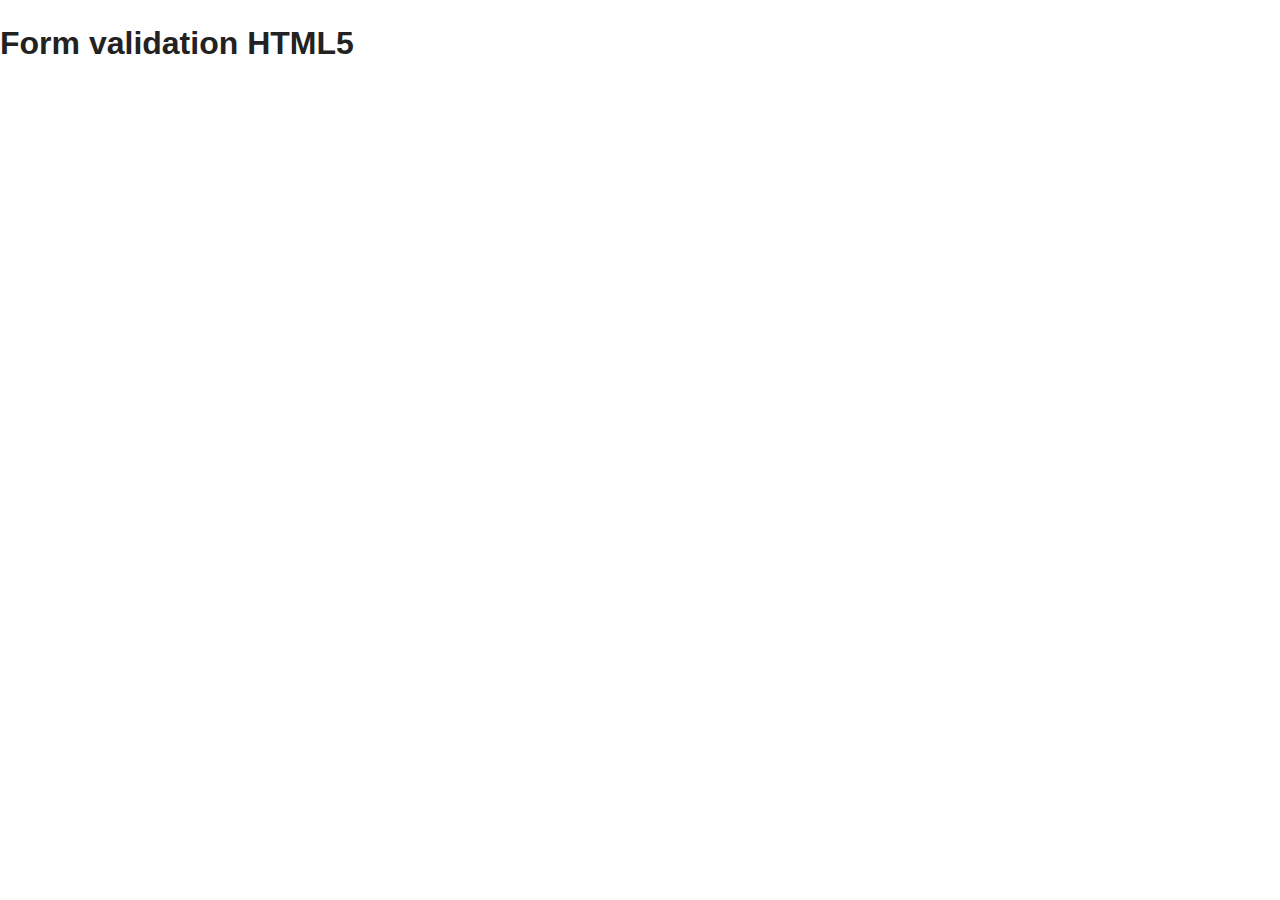
==== Task3/BCW1-master/task_a.html @ 33092cbc "dowloaded zip and commited new files" ====
<!doctype html>
<html class="no-js" lang="">

<head>
    <meta charset="utf-8">
    <meta http-equiv="X-UA-Compatible" content="IE=edge">
    <title>Task A</title>
    <meta name="description" content="">
    <meta name="viewport" content="width=device-width, initial-scale=1">
    <link rel="apple-touch-icon" href="apple-touch-icon.png">

    <link rel="stylesheet" href="css/normalize.min.css">
    <link rel="stylesheet" href="css/main.css">

    <script src="js/vendor/modernizr-2.8.3.min.js"></script>
</head>

<body>
    <h1>Form validation HTML5</h1>

    <form>
        <!-- your input elements here -->
    </form>

    <script src="js/main.js"></script>
</body>

</html>
---- Task3/BCW1-master/css/main.css ----
/*! HTML5 Boilerplate v5.0 | MIT License | http://h5bp.com/ */

html {
    color: #222;
    font-size: 1em;
    line-height: 1.4;
}

::-moz-selection {
    background: #b3d4fc;
    text-shadow: none;
}

::selection {
    background: #b3d4fc;
    text-shadow: none;
}

hr {
    display: block;
    height: 1px;
    border: 0;
    border-top: 1px solid #ccc;
    margin: 1em 0;
    padding: 0;
}

audio,
canvas,
iframe,
img,
svg,
video {
    vertical-align: middle;
}

fieldset {
    border: 0;
    margin: 0;
    padding: 0;
}

textarea {
    resize: vertical;
}

.browserupgrade {
    margin: 0.2em 0;
    background: #ccc;
    color: #000;
    padding: 0.2em 0;
}


/* ==========================================================================
   Author's custom styles
   ========================================================================== */















/* ==========================================================================
   Media Queries
   ========================================================================== */

@media only screen and (min-width: 35em) {

}

@media print,
       (-o-min-device-pixel-ratio: 5/4),
       (-webkit-min-device-pixel-ratio: 1.25),
       (min-resolution: 120dpi) {

}

/* ==========================================================================
   Helper classes
   ========================================================================== */

.hidden {
    display: none !important;
    visibility: hidden;
}

.visuallyhidden {
    border: 0;
    clip: rect(0 0 0 0);
    height: 1px;
    margin: -1px;
    overflow: hidden;
    padding: 0;
    position: absolute;
    width: 1px;
}

.visuallyhidden.focusable:active,
.visuallyhidden.focusable:focus {
    clip: auto;
    height: auto;
    margin: 0;
    overflow: visible;
    position: static;
    width: auto;
}

.invisible {
    visibility: hidden;
}

.clearfix:before,
.clearfix:after {
    content: " ";
    display: table;
}

.clearfix:after {
    clear: both;
}

.clearfix {
    *zoom: 1;
}

/* ==========================================================================
   Print styles
   ========================================================================== */

@media print {
    *,
    *:before,
    *:after {
        background: transparent !important;
        color: #000 !important;
        box-shadow: none !important;
        text-shadow: none !important;
    }

    a,
    a:visited {
        text-decoration: underline;
    }

    a[href]:after {
        content: " (" attr(href) ")";
    }

    abbr[title]:after {
        content: " (" attr(title) ")";
    }

    a[href^="#"]:after,
    a[href^="javascript:"]:after {
        content: "";
    }

    pre,
    blockquote {
        border: 1px solid #999;
        page-break-inside: avoid;
    }

    thead {
        display: table-header-group;
    }

    tr,
    img {
        page-break-inside: avoid;
    }

    img {
        max-width: 100% !important;
    }

    p,
    h2,
    h3 {
        orphans: 3;
        widows: 3;
    }

    h2,
    h3 {
        page-break-after: avoid;
    }
}
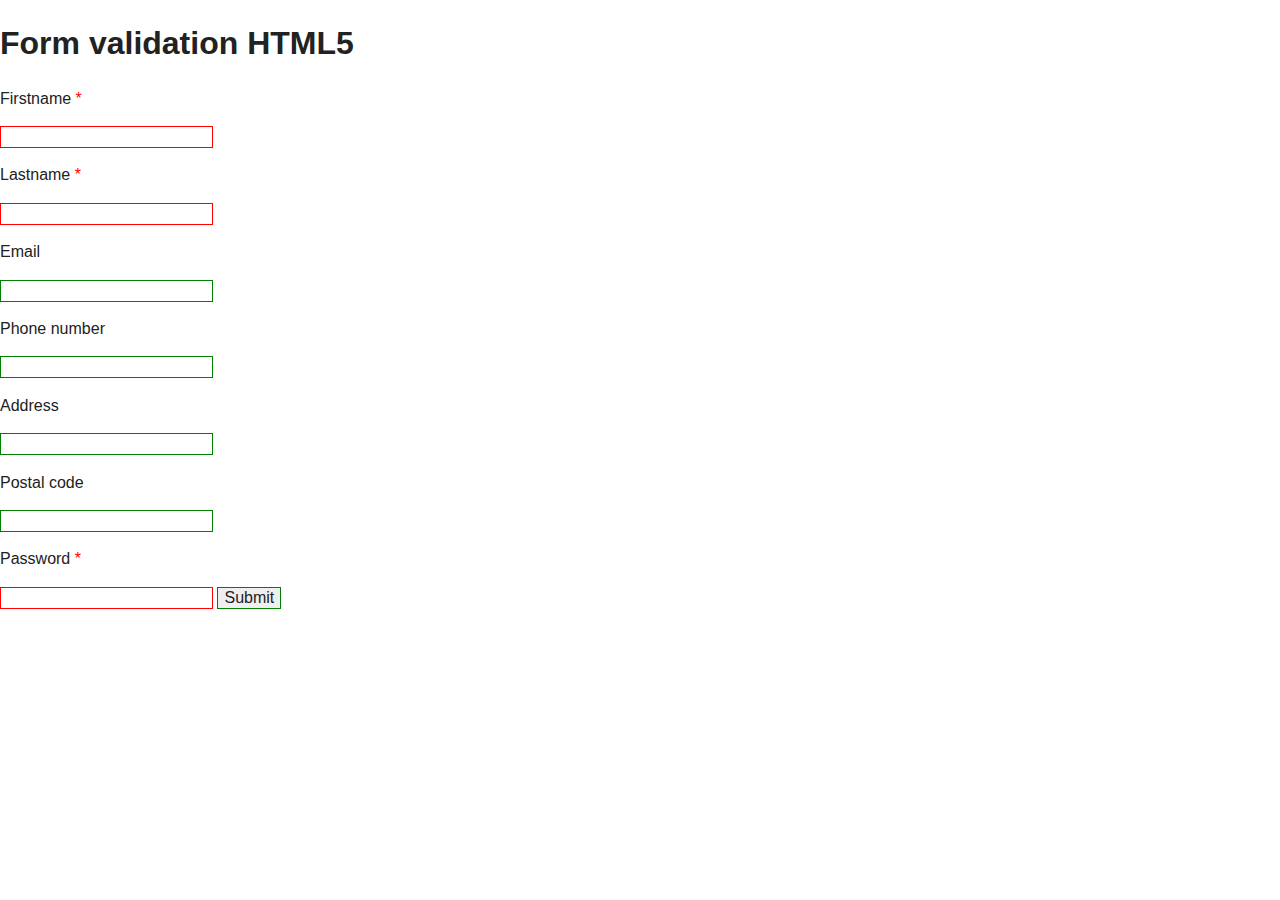
==== commit cc8c2eed: "created form validation in html and added css" ====
--- a/Task3/BCW1-master/task_a.html
+++ b/Task3/BCW1-master/task_a.html
@@ -19,7 +19,22 @@
     <h1>Form validation HTML5</h1>
 
     <form>
-        <!-- your input elements here -->
+        <p>Firstname <span style="color: red;">*</span></p>
+        <input type="text" name="firstName" required>
+        <p>Lastname <span style="color: red;">*</span></p>        
+        <input type="text" name="lastName" required>
+        <p>Email</p>
+        <input type="email" name="email">
+        <p>Phone number</p>
+        <input type="tel" name="phoneNumber" pattern="[\+358]\d{9}">
+        <p>Address</p>
+        <input type="text" name="address">
+        <p>Postal code</p>
+        <input type="tel" name="postalCode" pattern="\d{5}">
+        <p>Password <span style="color: red;">*</span></p>
+        <input type="password" name="password" required>
+        
+        <input type="submit" name="submit">
     </form>
 
     <script src="js/main.js"></script>
--- a/Task3/BCW1-master/css/main.css
+++ b/Task3/BCW1-master/css/main.css
@@ -56,6 +56,13 @@
    Author's custom styles
    ========================================================================== */
 
+   input:valid {
+       border: 1px solid green;
+   }
+   
+   input:invalid {
+       border: 1px solid red;
+   }
 
 
 
